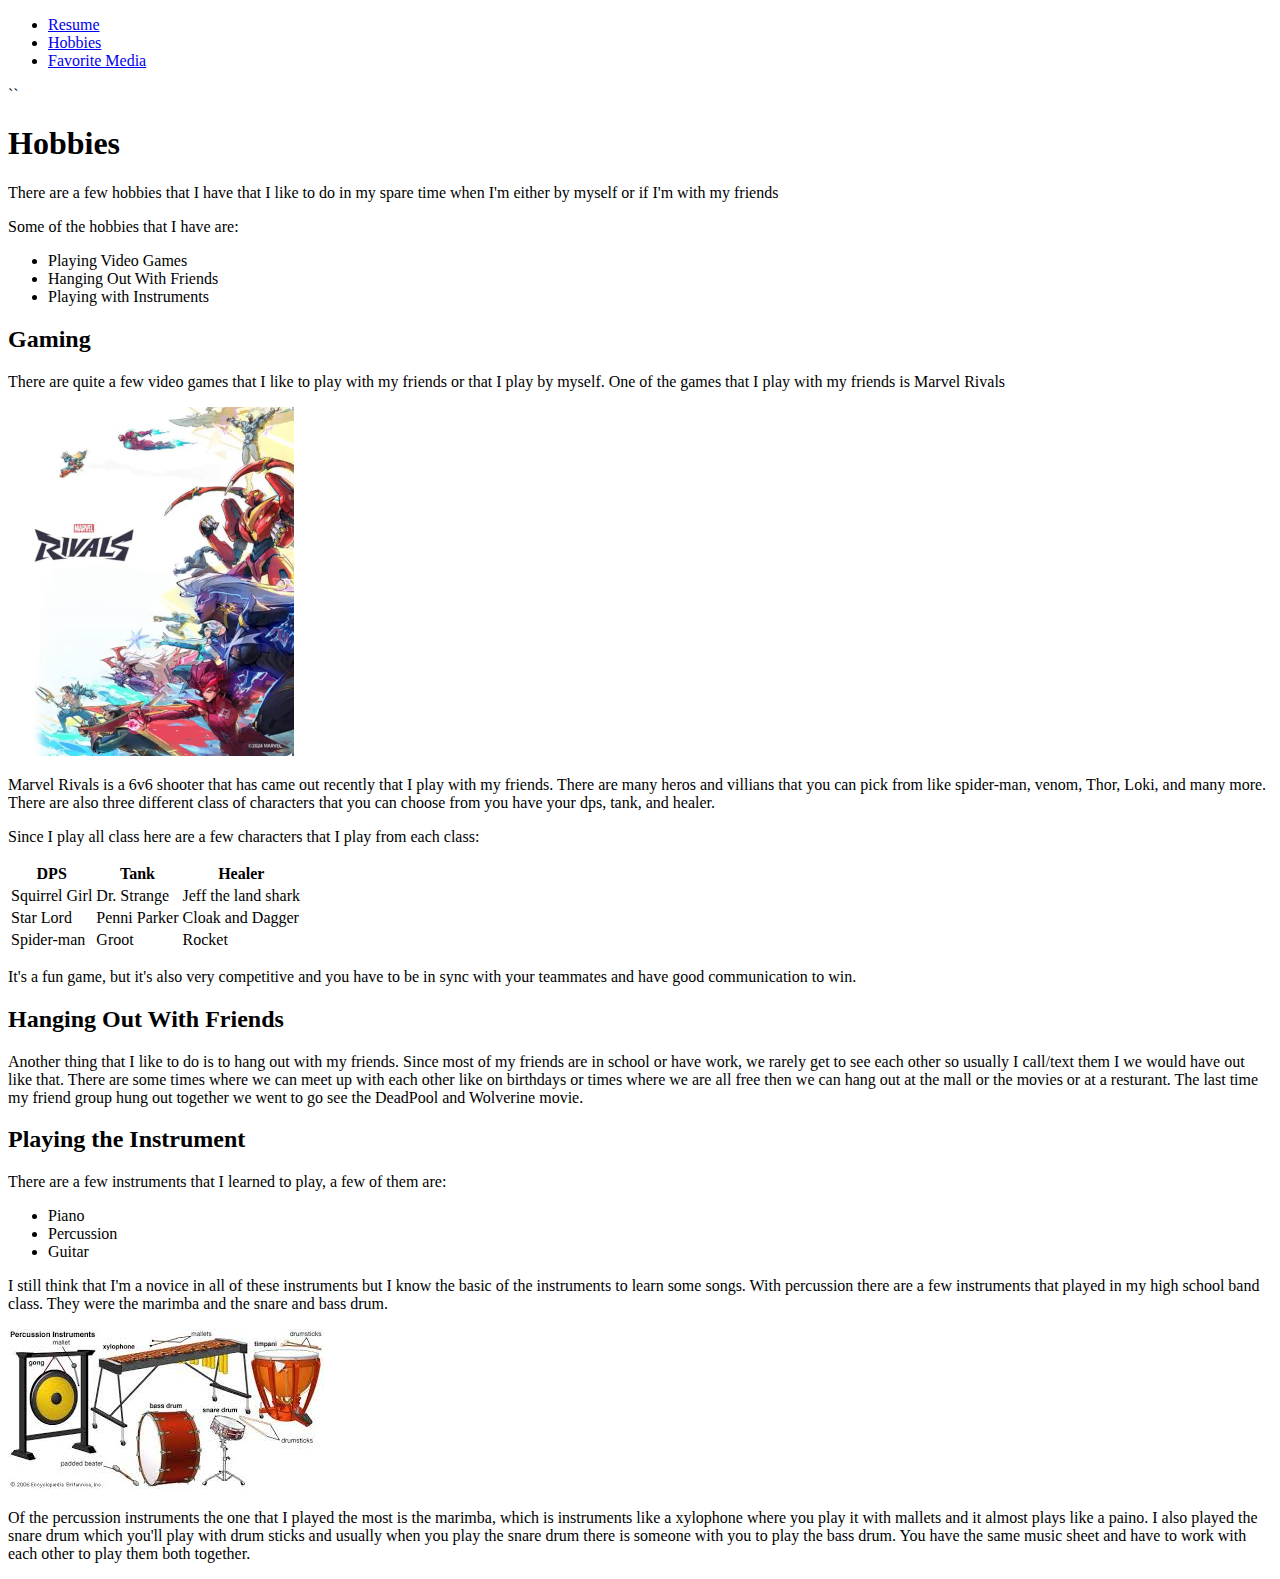
==== page2.html @ ac9026e9 "Added raw data from project 1" ====
<!DOCTYPE html>
<html lang="en">

<head>
  <meta charset="utf-8">
  <title>Hobbies</title>
</head>

<body>
  <header>
    <nav>
      <ul>
        <li><a href='index.html'>Resume</a></li>
        <li><a href='page2.html'>Hobbies</a></li>
        <li><a href='page3.html'>Favorite Media</a></li>
      </ul>
    </nav>
``</header>
  <main>
    <h1>Hobbies</h1>
    <p> There are a few hobbies that I have that I like to do in my spare time when I'm either by myself or if I'm with my friends<p>
    <p>Some of the hobbies that I have are:</p>
    <ul>
      <li>Playing Video Games</li>
      <li>Hanging Out With Friends</li>
      <li>Playing with Instruments</li>
    </ul>
    <h2>Gaming</h2>
    <p>There are quite a few video games that I like to play with my friends or that I play by myself. One of the games that I play with my friends is Marvel Rivals</p>
    <img class="imageR" src="images/MR.jpg" alt="The cover tilte of the game Marvel Rivals">
    <p>Marvel Rivals is a 6v6 shooter that has came out recently that I play with my friends. There are many heros and villians that you can pick from like spider-man, venom, Thor, Loki, and many more. There are also three different class of characters that you can choose from you have your dps, tank, and healer.</p>
    <p>Since I play all class here are a few characters that I play from each class:
    <table>
      <tr>
        <th>DPS</th>
        <th>Tank</th>
        <th>Healer</th>
      </tr>
      <tr>
        <td>Squirrel Girl</td>
        <td>Dr. Strange</td>
        <td>Jeff the land shark</td>
      </tr>
      <tr>
        <td>Star Lord</td>
        <td>Penni Parker</td>
        <td>Cloak and Dagger</td>
      </tr>
      <tr>
        <td>Spider-man</td>
        <td>Groot</td>
        <td>Rocket</td>
      </tr>
    </table>
    <p>It's a fun game, but it's also very competitive and you have to be in sync with your teammates and have good communication to win.</p>
    <h2>Hanging Out With Friends</h2>
    <p>Another thing that I like to do is to hang out with my friends. Since most of my friends are in school or have work, we rarely get to see each other so usually I call/text them I we would have out like that. There are some times where we can meet up with each other like on birthdays or times where we are all free then we can hang out at the mall or the movies or at a resturant. The last time my friend group hung out together we went to go see the DeadPool and Wolverine movie.</p>
    <h2>Playing the Instrument</h2>
    <p>There are a few instruments that I learned to play, a few of them are:</p>
    <ul>
      <li>Piano</li>
      <li>Percussion</li>
      <li>Guitar</li>
    </ul>
    <p>I still think that I'm a novice in all of these instruments but I know the basic of the instruments to learn some songs. With percussion there are a few instruments that played in my high school band class. They were the marimba and the snare and bass drum.</p>
    <img class="imageR" src="images/Percussion.jpg" alt="Image of different Percussion instruments">
    <p>Of the percussion instruments the one that I played the most is the marimba, which is instruments like a xylophone where you play it with mallets and it almost plays like a paino. I also played the snare drum which you'll play with drum sticks and usually when you play the snare drum there is someone with you to play the bass drum. You have the same music sheet and have to work with each other to play them both together.</p>
  </main>
</body>

</html>
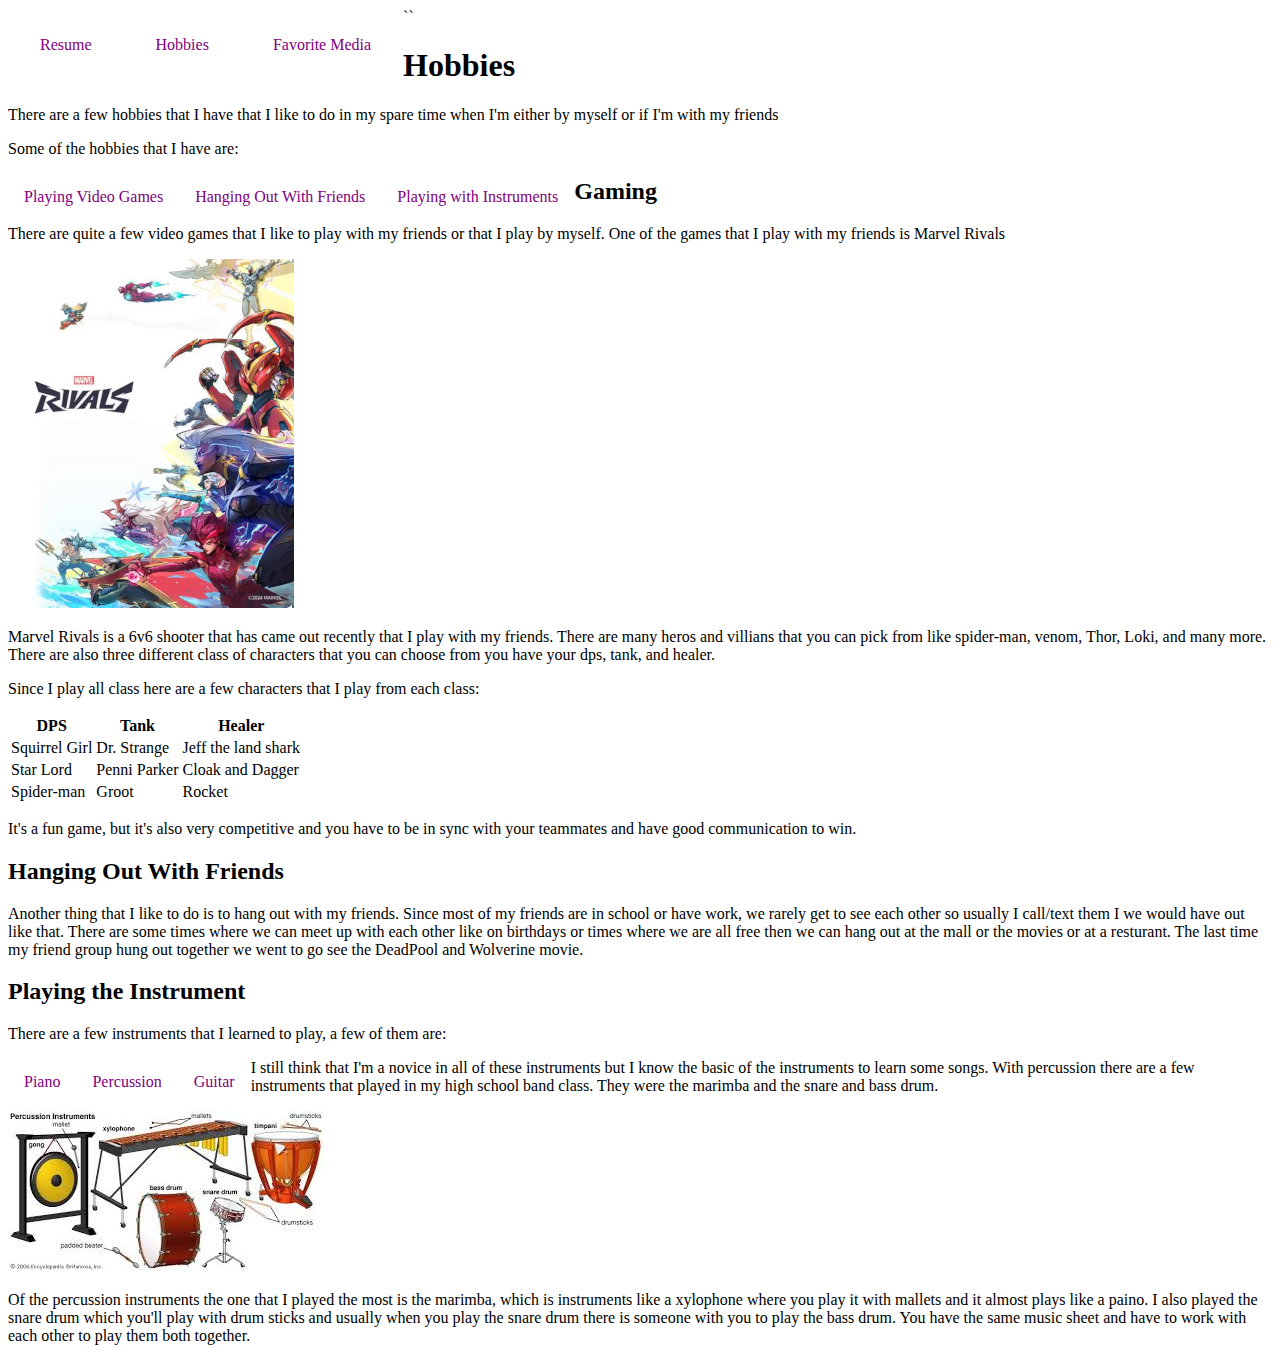
==== commit 41fc67f9: "Added nav css to page 2" ====
--- a/page2.html
+++ b/page2.html
@@ -4,6 +4,7 @@
 <head>
   <meta charset="utf-8">
   <title>Hobbies</title>
+  <link rel="stylesheet" type"text/css" href="css/nav.css">
 </head>
 
 <body>
--- a/css/nav.css
+++ b/css/nav.css
@@ -0,0 +1,19 @@
+ul {
+  list-style-type: none;
+  margin: 0;
+  padding: 0;
+  background-color: black;
+}
+
+ul li {
+  float: left;
+  padding: 14px 16px;
+  color: purple
+}
+
+ul li a {
+  display: block;
+  text-decoration: none;
+  padding: 14px 16px;
+  color: purple
+}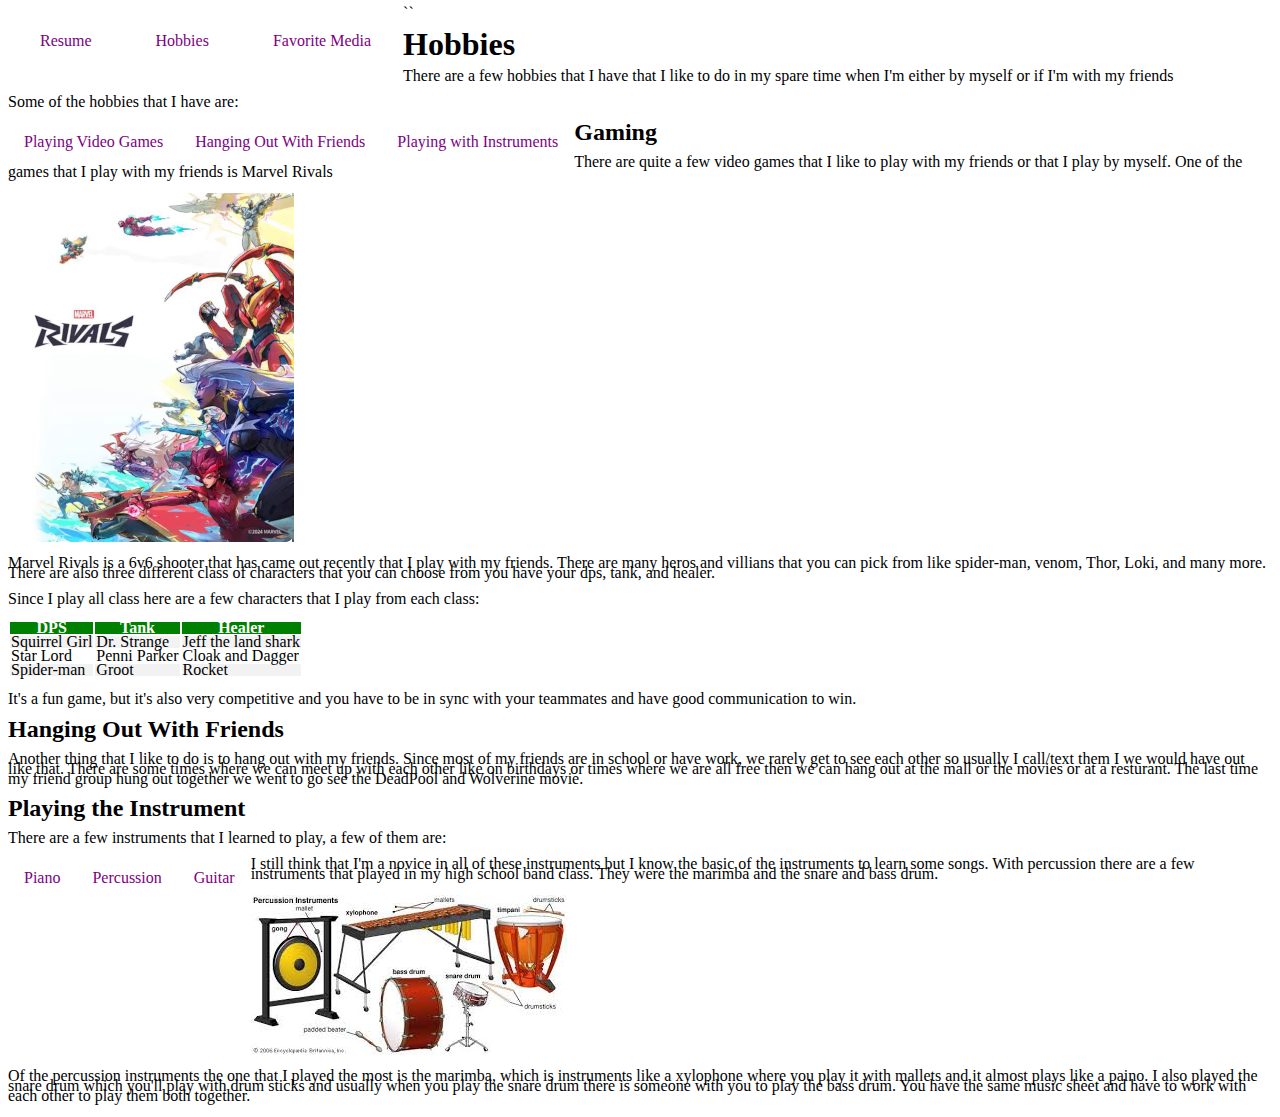
==== commit eca87e7a: "Added style.css to page 2" ====
--- a/page2.html
+++ b/page2.html
@@ -5,6 +5,7 @@
   <meta charset="utf-8">
   <title>Hobbies</title>
   <link rel="stylesheet" type"text/css" href="css/nav.css">
+  <link rel="stylesheet" type"text/css" href="css/style.css">
 </head>
 
 <body>
--- a/css/style.css
+++ b/css/style.css
@@ -0,0 +1,15 @@
+html{
+  line-height:10px;
+}
+
+h1 {
+  font-family: "Times New Roman", Times, serif;
+}
+
+th{
+  background-color: green;
+  color: white;
+}
+
+tr:nth-child(even){
+background-color: #f2f2f2}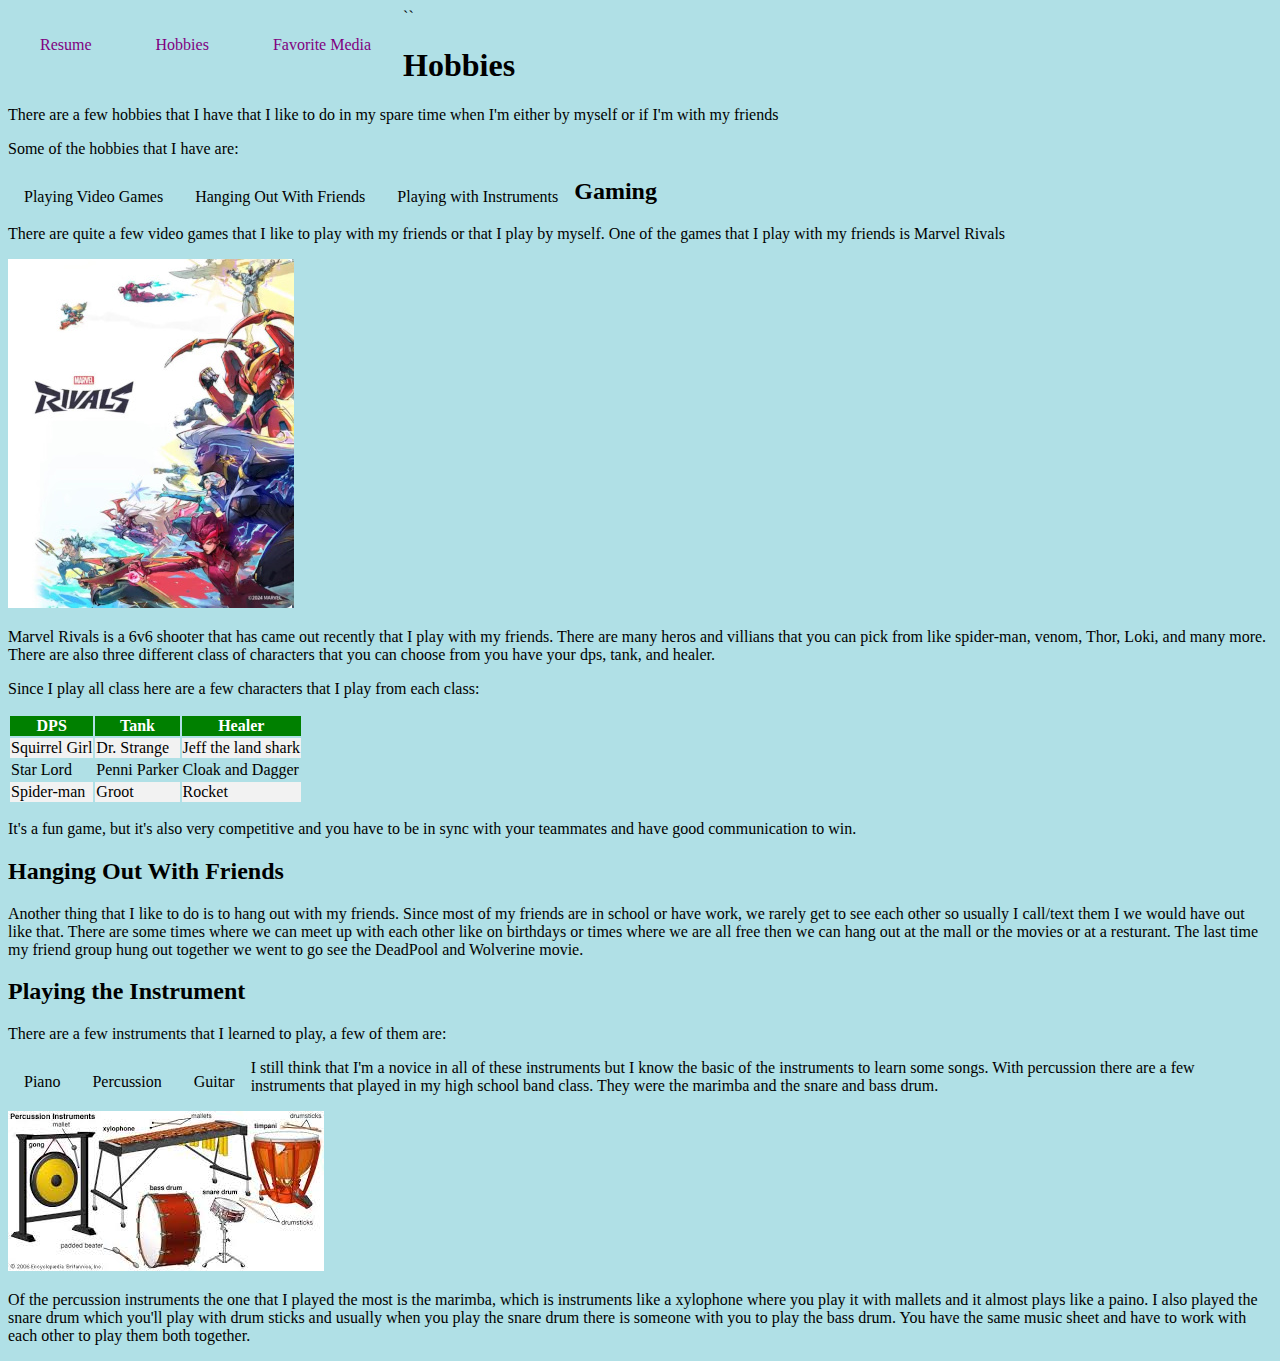
==== commit 0a55c627: "Added styles to pages and fix style.css" ====
--- a/page2.html
+++ b/page2.html
@@ -8,7 +8,7 @@
   <link rel="stylesheet" type"text/css" href="css/style.css">
 </head>
 
-<body>
+<body style="background-color:powderblue">
   <header>
     <nav>
       <ul>
--- a/css/nav.css
+++ b/css/nav.css
@@ -8,7 +8,6 @@
 ul li {
   float: left;
   padding: 14px 16px;
-  color: purple
 }
 
 ul li a {
--- a/css/style.css
+++ b/css/style.css
@@ -1,9 +1,5 @@
-html{
-  line-height:10px;
-}
-
 h1 {
-  font-family: "Times New Roman", Times, serif;
+  font-family: cursive;
 }
 
 th{
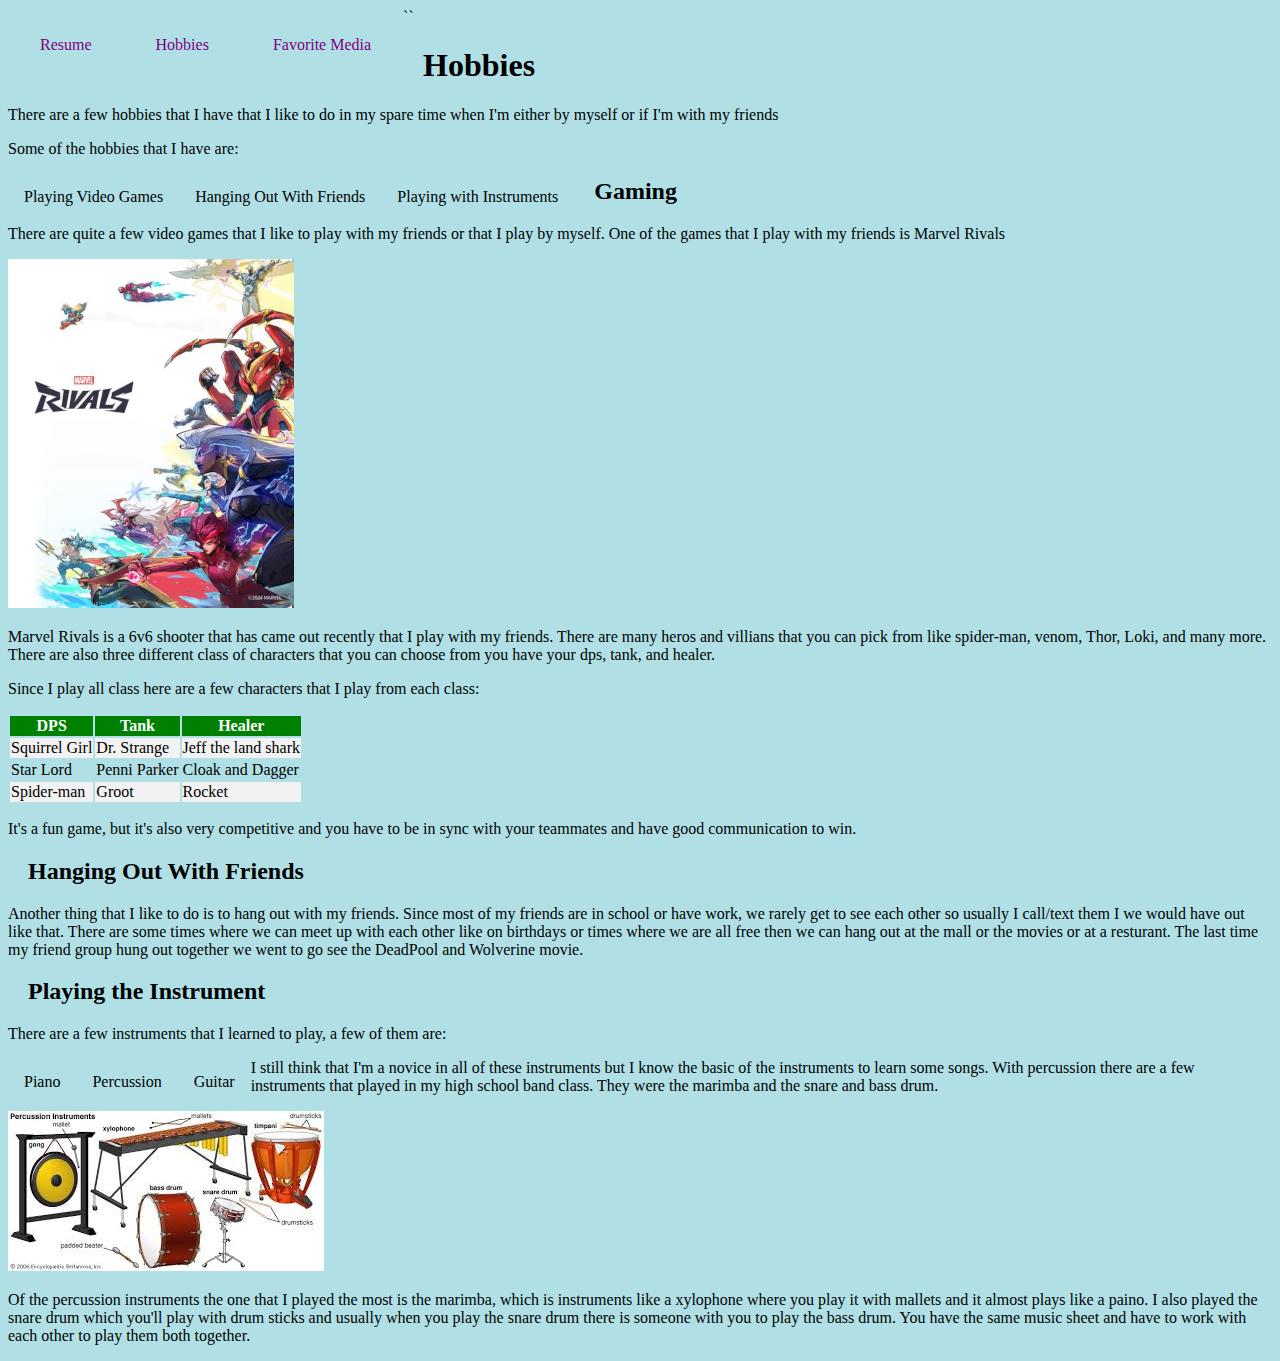
==== commit 948f89c8: "Fixes to css links" ====
--- a/page2.html
+++ b/page2.html
@@ -4,8 +4,8 @@
 <head>
   <meta charset="utf-8">
   <title>Hobbies</title>
-  <link rel="stylesheet" type"text/css" href="css/nav.css">
-  <link rel="stylesheet" type"text/css" href="css/style.css">
+  <link rel="stylesheet" type="text/css" href="css/nav.css">
+  <link rel="stylesheet" type="text/css" href="css/style.css">
 </head>
 
 <body style="background-color:powderblue">
--- a/css/style.css
+++ b/css/style.css
@@ -1,5 +1,8 @@
-h1 {
+h1,
+h2,
+h3 {
   font-family: cursive;
+  text-indent:20px;
 }
 
 th{
